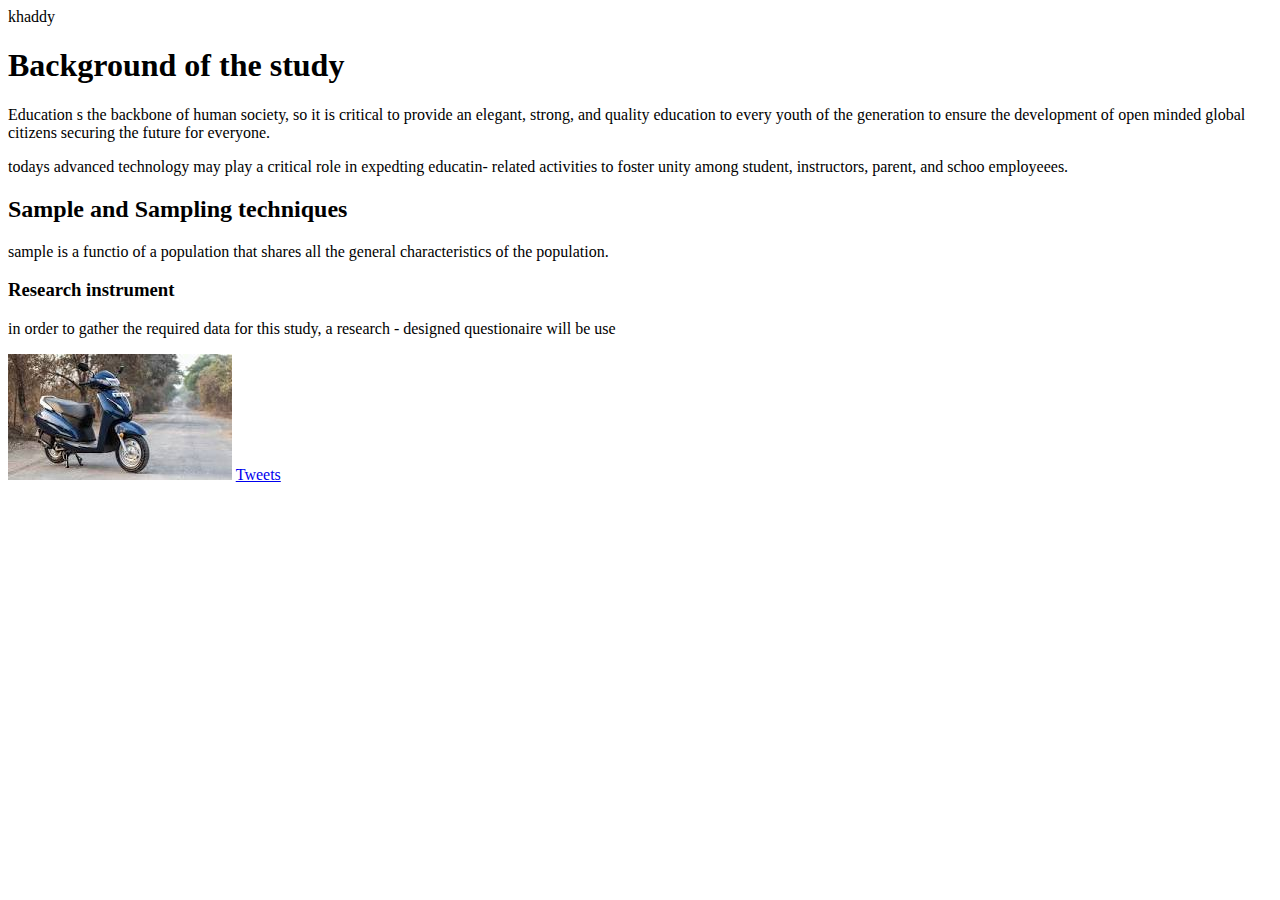
==== html_basic/index.html @ 3ffb2071 "Hello, this is my basic html codes." ====
<!DOCTYPE html>
<html>
    <head>khaddy</head>
    <body>
        <h1>Background of the study</h1>
        <p> Education s the backbone of human society, so it is critical to provide an elegant, strong, and quality education to every youth of the generation to ensure the development of open 
            minded global citizens securing the future for everyone.</p>
            <p>todays advanced technology may play a critical role in expedting educatin- related activities to foster unity among student, instructors, parent, and schoo employeees.</p>
            <h2> Sample and Sampling techniques</h2>
            <p> sample is a functio of a population that shares all the general characteristics of the population. </p>
            <h3> Research instrument</h3>
            <p> in order to gather the required data for this study, a research - designed questionaire will be use</p>
            <img 
            src="[data-uri]"/>
   
            <a href="C:\Users\Jafar\Desktop\ALX html and css\alx_html_css\html_basic\tweets.html">Tweets</a>
        </body>
</html>
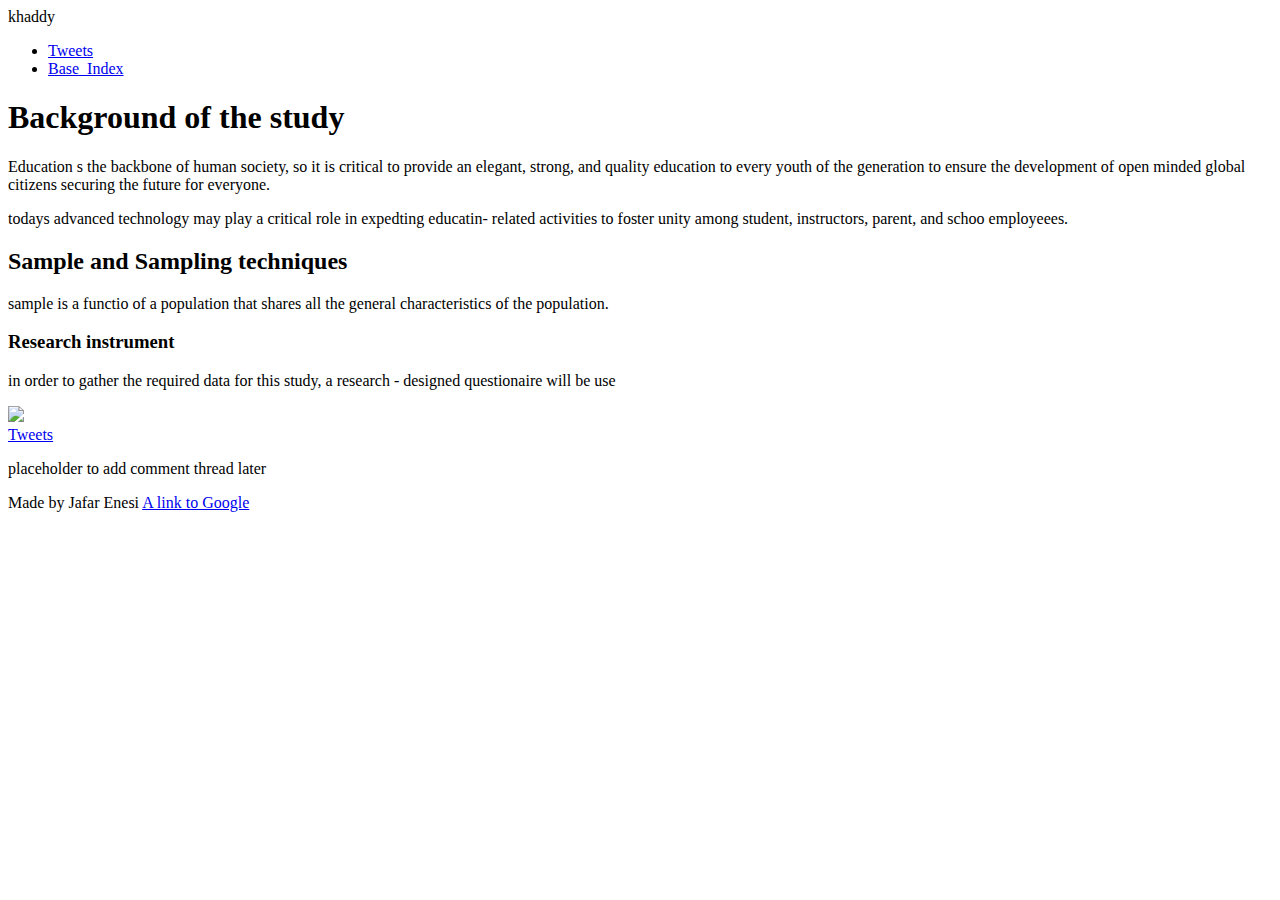
==== commit 6dd77441: "Structured Website" ====
--- a/html_basic/index.html
+++ b/html_basic/index.html
@@ -2,6 +2,13 @@
 <html>
     <head>khaddy</head>
     <body>
+        <header>
+            <ul>
+                <li><a href="C:\Users\Jafar\Desktop\ALX html and css\alx_html_css\html_basic\tweets.html">Tweets</a></li>
+                <li><a href="C:\Users\Jafar\Desktop\ALX html and css\alx_html_css\html_basic\base_index.html">Base_Index</a></li></ul>
+        </header>
+        <main>
+            <article>
         <h1>Background of the study</h1>
         <p> Education s the backbone of human society, so it is critical to provide an elegant, strong, and quality education to every youth of the generation to ensure the development of open 
             minded global citizens securing the future for everyone.</p>
@@ -11,8 +18,17 @@
             <h3> Research instrument</h3>
             <p> in order to gather the required data for this study, a research - designed questionaire will be use</p>
             <img 
-            src="[data-uri]"/>
+            src="C:\Users\Jafar\Desktop\ALX html and css\alx_html_css\html_basic\stream.jpg"/>
    
+            <br>
             <a href="C:\Users\Jafar\Desktop\ALX html and css\alx_html_css\html_basic\tweets.html">Tweets</a>
-        </body>
+        </article>
+    <aside>
+        <p>placeholder to add comment thread later</p>
+    </aside>
+        </main>
+    <footer><p>Made by Jafar Enesi <a href="https://www.google.com" target="Isn't this fun?">
+        A link to Google</a></p></footer>
+</body>
+
 </html>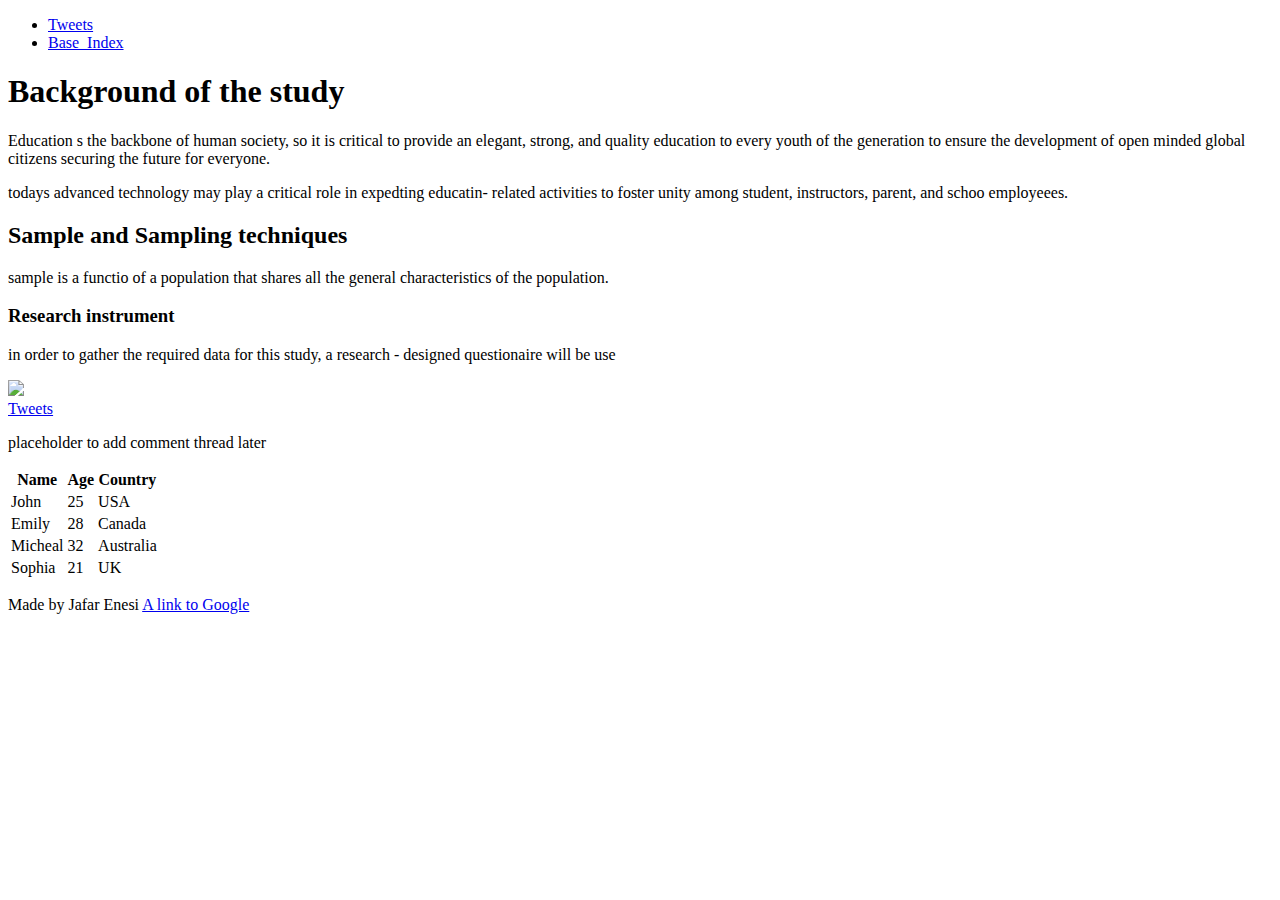
==== commit 2997ea4e: "Added table  to index" ====
--- a/html_basic/index.html
+++ b/html_basic/index.html
@@ -1,6 +1,8 @@
 <!DOCTYPE html>
 <html>
-    <head>khaddy</head>
+    <head>
+        <title>ALX</title>
+    </head>
     <body>
         <header>
             <ul>
@@ -26,6 +28,45 @@
     <aside>
         <p>placeholder to add comment thread later</p>
     </aside>
+
+    <article>
+        
+        <!--Table for Learners-->
+    <table>
+        <thead>
+            <tr>
+            <th>Name</th>
+            <th>Age</th>
+            <th>Country</th>
+       
+</tr>
+        </thead>
+
+        <tbody>
+<tr>
+    <td>John</td>
+    <td>25</td>
+    <td>USA</td>
+</tr>
+<tr>
+    <td>Emily</td>
+    <td>28</td>
+    <td>Canada</td>
+</tr>
+<tr>
+    <td>Micheal</td>
+    <td>32</td>
+    <td>Australia</td>
+</tr>
+<tr>
+    <td>Sophia</td>
+    <td>21</td>
+    <td>UK</td>
+</tr>
+        </tbody>
+        
+    </table>
+    </article>
         </main>
     <footer><p>Made by Jafar Enesi <a href="https://www.google.com" target="Isn't this fun?">
         A link to Google</a></p></footer>
